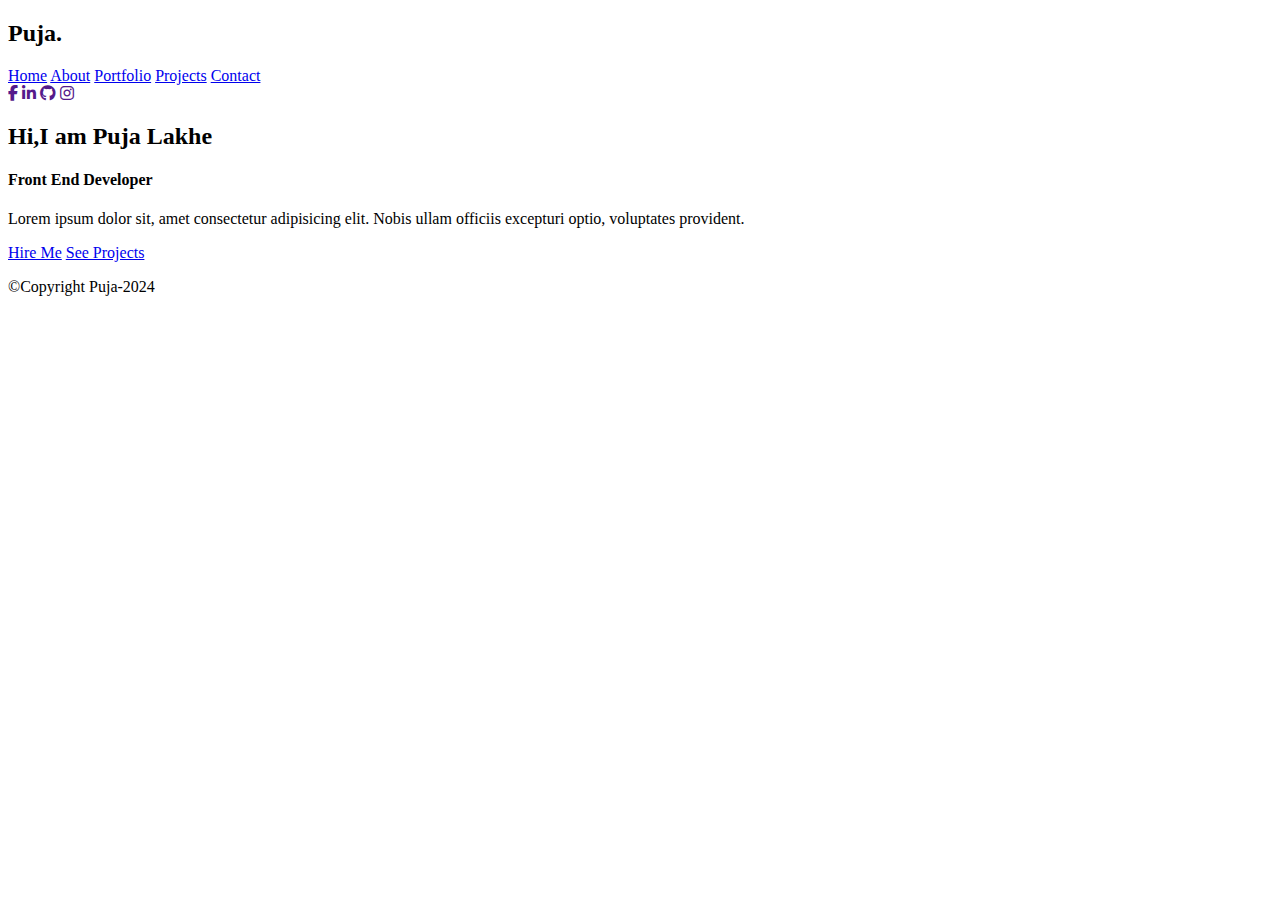
==== html/index.html @ ccaf5623 "refactor:html folder" ====
<!DOCTYPE html>
<html lang="en">
<head>
	<meta charset="UTF-8">
	<meta name="viewport" content="width=device-width, initial-scale=1.0">
	<title>Demo Page</title>
	<link rel="stylesheet" href="css/style.css">
    <link rel="stylesheet" href="css/home.css">
    <link rel="stylesheet" href="media.css">
	<link rel="stylesheet" href="https://cdnjs.cloudflare.com/ajax/libs/font-awesome/6.5.1/css/all.min.css"/>
</head>
<body>
    <!-- Start of header -->
        <header class="header">
            <h2 class="logo"><span>P</span>uja.</h2>
            <nav class="navbar">
                <a href="index.html" target="_blank">Home</a>
                <a href="about.html" target="_about">About</a>
                <a href="protfoli.html" target="_port">Portfolio</a>
                <a href="project.html" target="_project">Projects</a>
                <a href="contact.html" target="_contact">Contact</a>
            </nav>
            <div class="social-icons">
                <a href=""><i class="fa-brands fa-facebook-f"></i></a>
                <a href=""><i class="fa-brands fa-linkedin-in"></i></a>
                <a href=""><i class="fa-brands fa-github"></i></a>
                <a href=""><i class="fa-brands fa-instagram"></i></a>
            </div>
        </header>
    <section class="home">
        <div class="content">
            <h2>Hi,I am <span>Puja Lakhe</span></h2>
            <h4>Front End Developer</h4>
            <p>Lorem ipsum dolor sit, amet consectetur adipisicing elit. Nobis ullam officiis excepturi optio, voluptates provident.</p>

            <div class="btn-group">
                <a href="#">Hire Me</a>
                <a href="#">See Projects</a>
            </div>
        </div>
    </section>
    <footer>
        <p>&copy;Copyright Puja-2024</p>
    </footer>
</body>
</html>
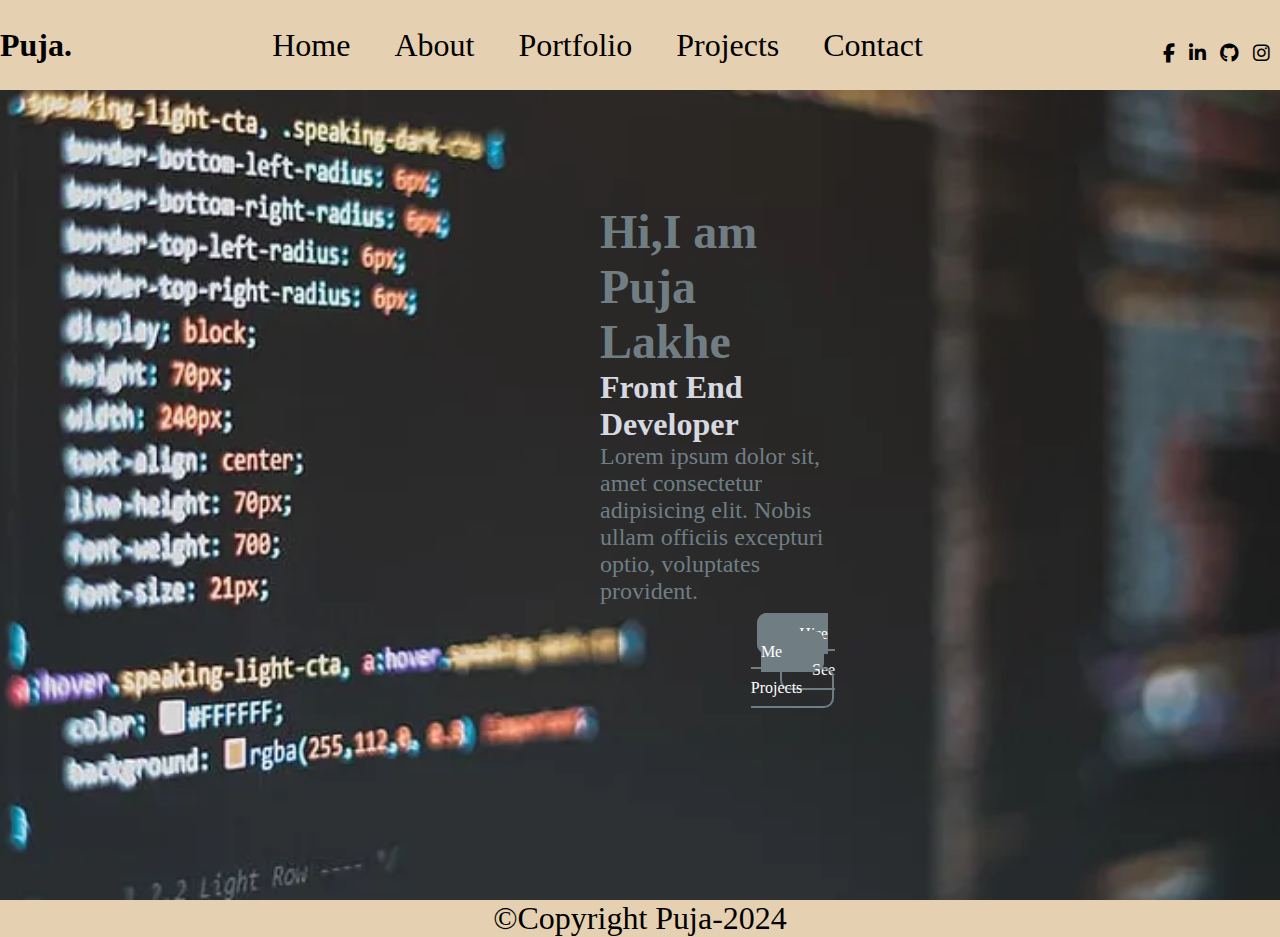
==== commit 5a6eb9f3: "fix:source path" ====
--- a/html/index.html
+++ b/html/index.html
@@ -4,9 +4,9 @@
 	<meta charset="UTF-8">
 	<meta name="viewport" content="width=device-width, initial-scale=1.0">
 	<title>Demo Page</title>
-	<link rel="stylesheet" href="css/style.css">
-    <link rel="stylesheet" href="css/home.css">
-    <link rel="stylesheet" href="media.css">
+	<link rel="stylesheet" href="/css/home.css">
+    <link rel="stylesheet" href="/css/style.css">
+    <link rel="stylesheet" href="/css/media.css">
 	<link rel="stylesheet" href="https://cdnjs.cloudflare.com/ajax/libs/font-awesome/6.5.1/css/all.min.css"/>
 </head>
 <body>
--- a/css/home.css
+++ b/css/home.css
@@ -0,0 +1,55 @@
+.home{
+    width:100%;
+    height: 100dvh;
+    position: relative;
+    background: url("/img/code.webp");
+    background-repeat: no-repeat;
+    background-size: cover;
+    background-position: center;
+    display: flex;
+    align-items: center;
+    padding: 30px 600px; 
+}
+.content{
+    max-width:500px;
+}
+.content h2{
+    font-size: 3em;
+    color:#707E84;
+}
+.content h4{
+    font-size: 2em;
+    color:#D7D9E0;
+}
+.content p{
+    font-size: 1.5em;
+    color:#707E84;
+}
+.btn-group{
+    text-align: center;
+    margin-top: 20px;
+    margin-left: 150px;
+}
+.btn-group a{
+    color:white;
+    text-decoration: none;
+    padding:10px 40px;
+    border-radius: 10px;
+    border:2px solid #707E84;
+    background-color: #707E84;
+    font-weight: 500;
+}
+.btn-group a:hover:nth-child(1){
+    color:#fff;
+    background: transparent;
+}
+.btn-group a:nth-child(2){
+    color:#fff;
+    background: transparent;
+    margin-left: 30px;
+    padding: 10px 30px;
+}
+.btn-group a:hover:nth-child(2){
+    color:black;
+    background: #707E84;
+}--- a/css/style.css
+++ b/css/style.css
@@ -0,0 +1,51 @@
+*{
+    margin:0;
+    padding:0;
+    box-sizing: border-box;
+   
+}
+header{
+    top:0;
+    left:0;
+    width:100%;
+    height:10%;
+    position: fixed;
+    display: flex;
+    justify-content: space-between;
+    align-items: center;
+    z-index: 100;
+    background-color: #E5D1B1;
+}
+.logo{
+    font-size: 2em;
+}
+.navbar a{
+    font-size:2em;
+    text-decoration: none;
+    color:black;
+    margin-right:40px;
+}
+.navbar a:hover{
+    cursor:default;
+    opacity:0.3;
+}
+.social-icons{
+    margin-top: 18px;
+}
+.social-icons a{
+    color:black;
+    font-size: larger;
+    letter-spacing: 10px;
+
+}
+.social-icons a :hover{
+    cursor:default;
+    opacity:0.3;
+}
+footer{
+    width:100%;
+    background-color: #E5D1B1;
+    text-align: center;
+    font-size: 2em;
+}
+
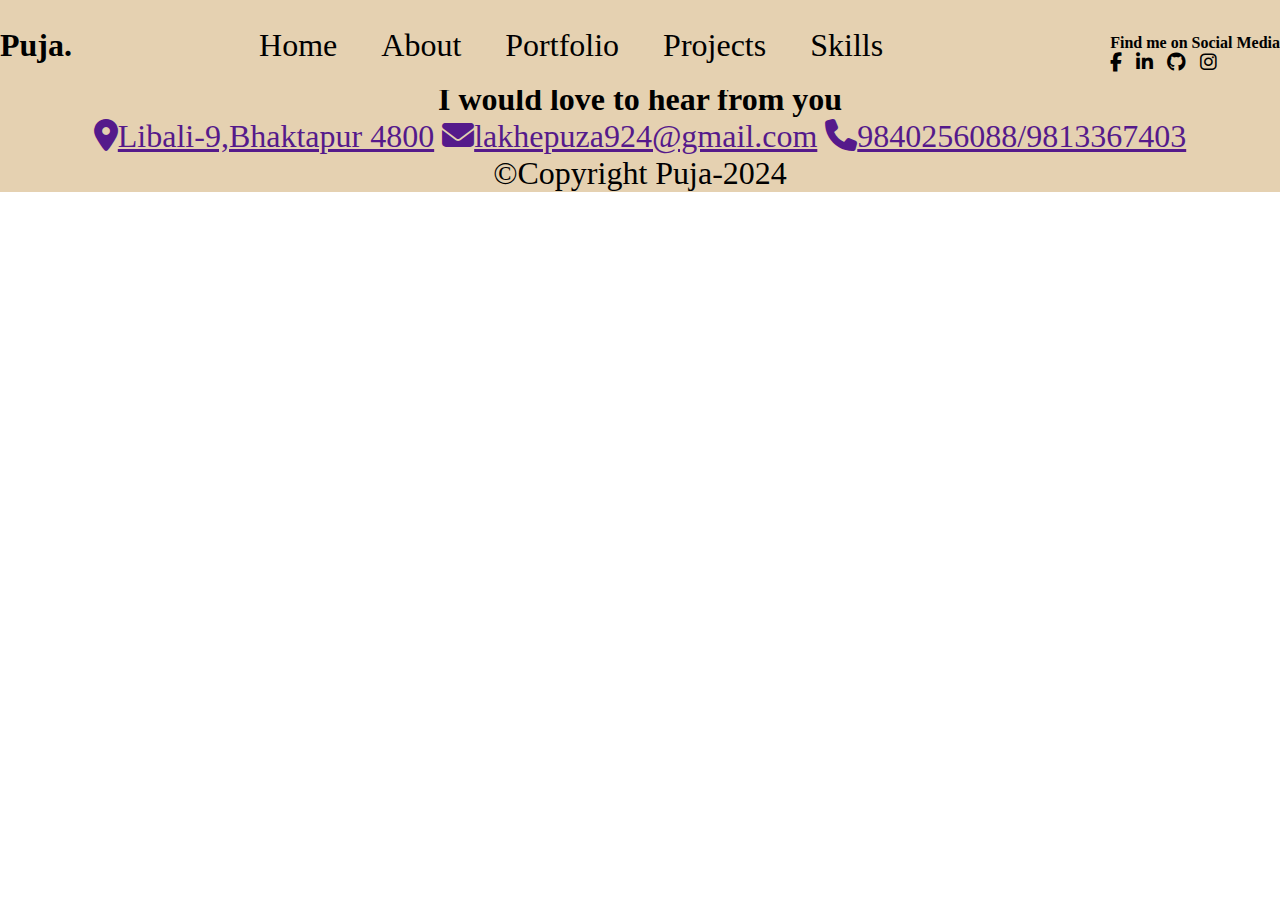
==== commit 3d398ff4: "feat:extra feature" ====
--- a/html/index.html
+++ b/html/index.html
@@ -3,9 +3,9 @@
 <head>
 	<meta charset="UTF-8">
 	<meta name="viewport" content="width=device-width, initial-scale=1.0">
-	<title>Demo Page</title>
-	<link rel="stylesheet" href="/css/home.css">
-    <link rel="stylesheet" href="/css/style.css">
+	<title>Portfolio Page</title>
+	<link rel="stylesheet" href="/css/style.css">
+    <link rel="stylesheet" href="/css/index.css">
     <link rel="stylesheet" href="/css/media.css">
 	<link rel="stylesheet" href="https://cdnjs.cloudflare.com/ajax/libs/font-awesome/6.5.1/css/all.min.css"/>
 </head>
@@ -14,16 +14,17 @@
         <header class="header">
             <h2 class="logo"><span>P</span>uja.</h2>
             <nav class="navbar">
-                <a href="index.html" target="_blank">Home</a>
+                <a href="index.html" target="_index">Home</a>
                 <a href="about.html" target="_about">About</a>
                 <a href="protfoli.html" target="_port">Portfolio</a>
                 <a href="project.html" target="_project">Projects</a>
-                <a href="contact.html" target="_contact">Contact</a>
+                <a href="skill.html" target="_skill">Skills</a>
             </nav>
             <div class="social-icons">
-                <a href=""><i class="fa-brands fa-facebook-f"></i></a>
+                <h4>Find me on Social Media</h4>
+                <a href="https://www.facebook.com/puza.lakhe.77" target="_fb"><i class="fa-brands fa-facebook-f"></i></a>
                 <a href=""><i class="fa-brands fa-linkedin-in"></i></a>
-                <a href=""><i class="fa-brands fa-github"></i></a>
+                <a href="https://github.com/pujalakhe?tab=repositories" target="_git"><i class="fa-brands fa-github"></i></a>
                 <a href=""><i class="fa-brands fa-instagram"></i></a>
             </div>
         </header>
@@ -40,6 +41,12 @@
         </div>
     </section>
     <footer>
+        <h4>I would love to hear from you</h4>
+        <div class="contact-icons">
+            <a href=""><i class="fa-solid fa-location-dot"></i>Libali-9,Bhaktapur 4800</a>
+            <a href=""><i class="fa-solid fa-envelope"></i>lakhepuza924@gmail.com</a>
+            <a href=""><i class="fa-solid fa-phone"></i>9840256088/9813367403</a>
+        </div>
         <p>&copy;Copyright Puja-2024</p>
     </footer>
 </body>
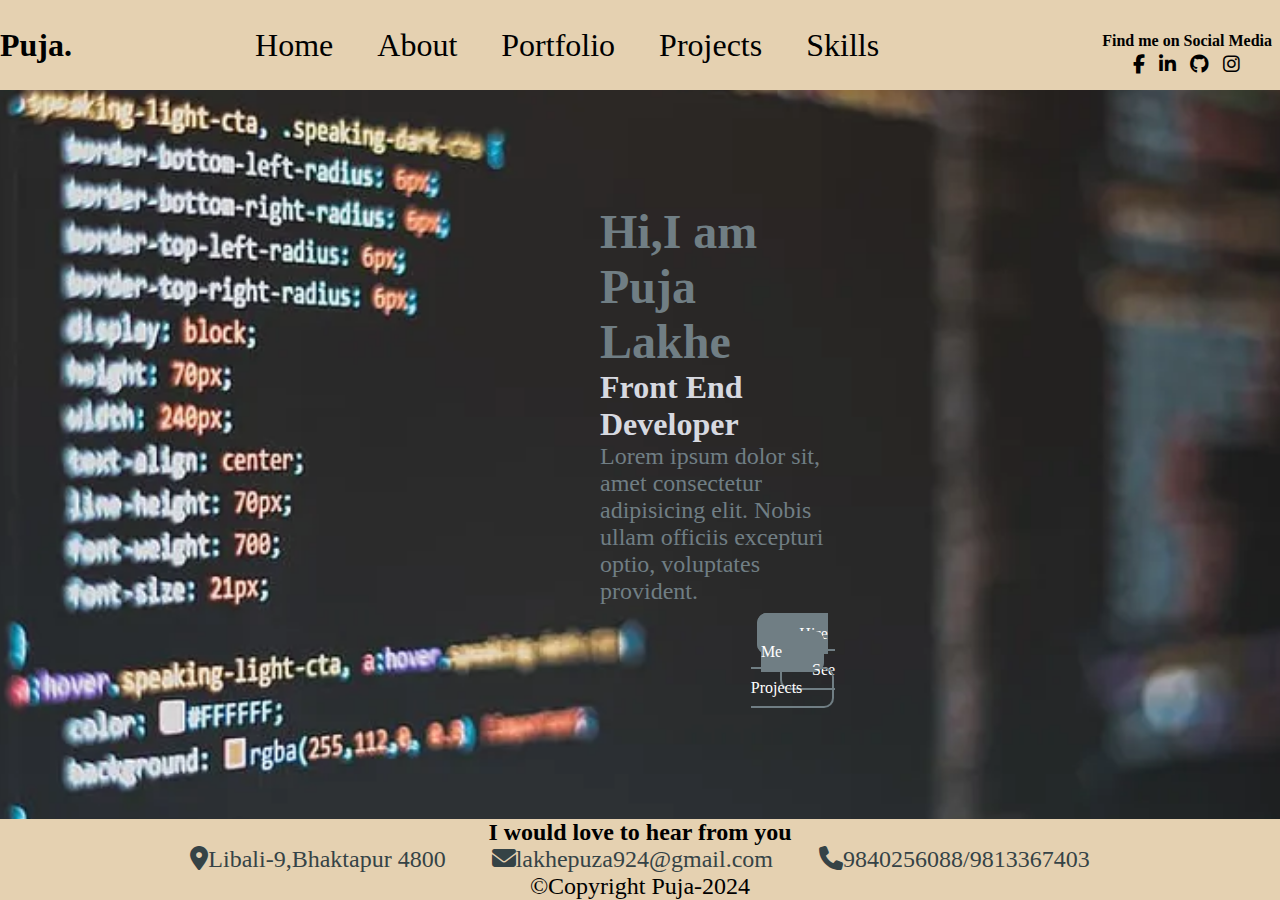
==== commit 65f68c85: "fix:link to same page fixed" ====
--- a/html/index.html
+++ b/html/index.html
@@ -14,11 +14,11 @@
         <header class="header">
             <h2 class="logo"><span>P</span>uja.</h2>
             <nav class="navbar">
-                <a href="index.html" target="_index">Home</a>
+                <a href="#">Home</a>
                 <a href="about.html" target="_about">About</a>
                 <a href="protfoli.html" target="_port">Portfolio</a>
                 <a href="project.html" target="_project">Projects</a>
-                <a href="skill.html" target="_skill">Skills</a>
+                <a href="skill.html" target="_skills">Skills</a>
             </nav>
             <div class="social-icons">
                 <h4>Find me on Social Media</h4>
--- a/css/style.css
+++ b/css/style.css
@@ -2,7 +2,6 @@
     margin:0;
     padding:0;
     box-sizing: border-box;
-   
 }
 header{
     top:0;
@@ -31,21 +30,37 @@
 }
 .social-icons{
     margin-top: 18px;
+    text-align: center;
+}
+.social-icons h4{
+    margin-bottom:4px;
+    margin-right:8px;
 }
 .social-icons a{
     color:black;
     font-size: larger;
     letter-spacing: 10px;
-
 }
 .social-icons a :hover{
     cursor:default;
     opacity:0.3;
 }
+
 footer{
     width:100%;
+    position: fixed;
     background-color: #E5D1B1;
     text-align: center;
-    font-size: 2em;
+    font-size: 1.5em;
+    bottom: 0;
+}
+.contact-icons a{
+    text-decoration: none;
+    padding: 20px;
+    color:#354346;
+}
+.contact-icons a:hover{
+    opacity:0.8;
 }
 
+
--- a/css/index.css
+++ b/css/index.css
@@ -0,0 +1,55 @@
+.home{
+    width:100%;
+    height: 100dvh;
+    position: relative;
+    background: url("/img/code.webp");
+    background-repeat: no-repeat;
+    background-size: cover;
+    background-position: center;
+    display: flex;
+    align-items: center;
+    padding: 30px 600px; 
+}
+.content{
+    max-width:500px;
+}
+.content h2{
+    font-size: 3em;
+    color:#707E84;
+}
+.content h4{
+    font-size: 2em;
+    color:#D7D9E0;
+}
+.content p{
+    font-size: 1.5em;
+    color:#707E84;
+}
+.btn-group{
+    text-align: center;
+    margin-top: 20px;
+    margin-left: 150px;
+}
+.btn-group a{
+    color:white;
+    text-decoration: none;
+    padding:10px 40px;
+    border-radius: 10px;
+    border:2px solid #707E84;
+    background-color: #707E84;
+    font-weight: 500;
+}
+.btn-group a:hover:nth-child(1){
+    color:#fff;
+    background: transparent;
+}
+.btn-group a:nth-child(2){
+    color:#fff;
+    background: transparent;
+    margin-left: 30px;
+    padding: 10px 30px;
+}
+.btn-group a:hover:nth-child(2){
+    color:black;
+    background: #707E84;
+}